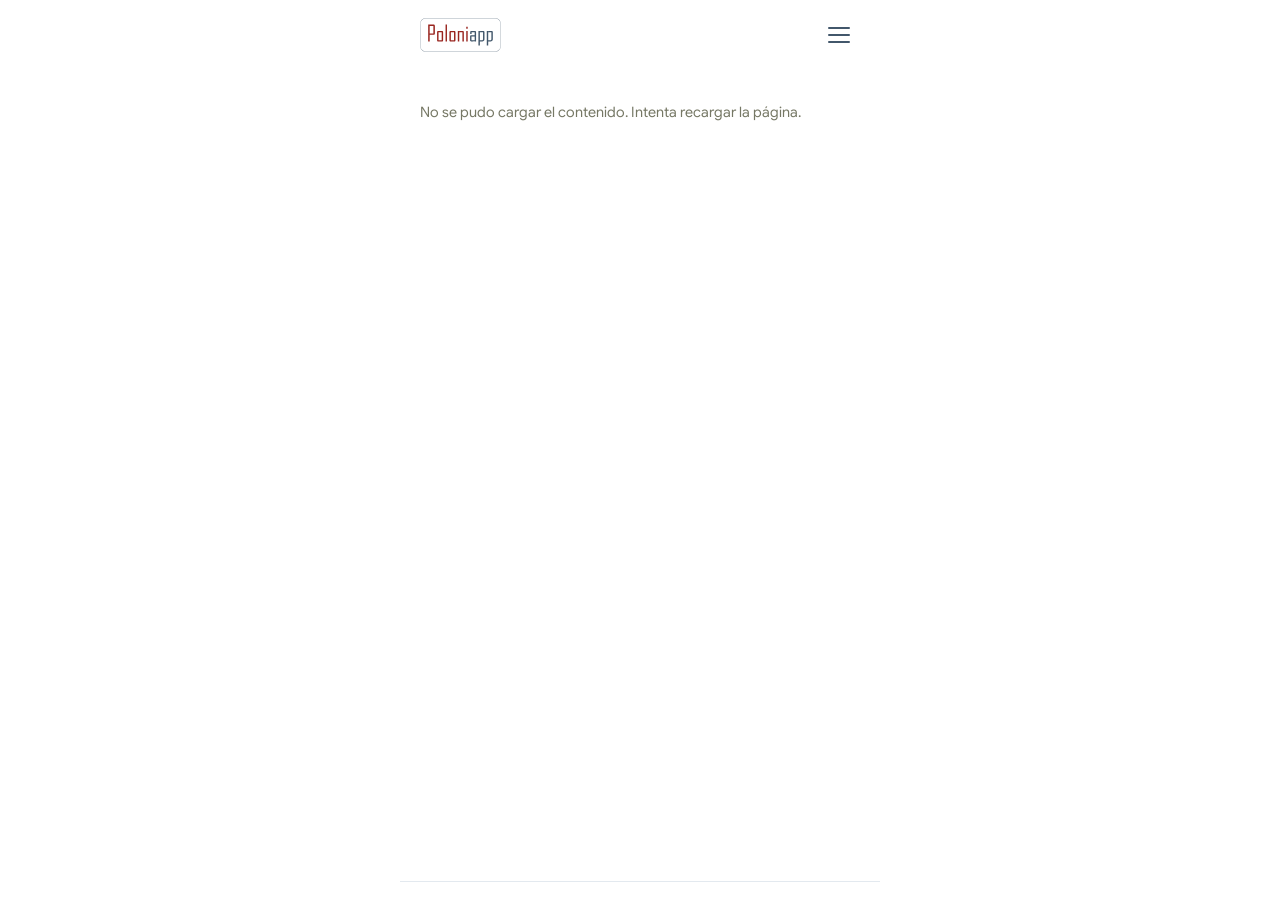
==== docs/index.html @ d5df27f7 "Colores brillantes, Confesiones y Encuentros en el inicio, logo de Puentes - Botones y links en el r" ====
<!DOCTYPE html>
<html lang="es-CL">
<head>
  <meta charset="utf-8">
  <meta name="viewport" content="width=device-width, initial-scale=1, viewport-fit=cover">
  <title>Poloniapp — Centro Cultural Opus Dei, Las Condes</title>
  <meta name="description" content="Actividades, formación y oración del centro cultural Polonia, Las Condes.">
  <link rel="icon" href="assets/img/favicon.svg" type="image/svg+xml">
  <link rel="apple-touch-icon" href="assets/img/apple-touch-icon.png">
  <link rel="manifest" href="manifest.json">
  <meta name="theme-color" content="#ffffff">
  <meta name="mobile-web-app-capable" content="yes">
  <meta name="apple-mobile-web-app-capable" content="yes">
  <meta name="apple-mobile-web-app-title" content="Poloniapp">
  <meta name="apple-mobile-web-app-status-bar-style" content="default">
  <link rel="preload" href="assets/fonts/google-sans-latin.woff2" as="font" type="font/woff2" crossorigin>
  <link rel="stylesheet" href="assets/css/fonts.css?v=20261028">
  <link rel="stylesheet" href="assets/css/site.css?v=20261028">
</head>
<body>
  <div class="app">
    <header class="site-header" id="site-header">
      <a class="logo" href="#/"><img src="assets/img/poloniapp-logo.svg" alt="Poloniapp" width="81" height="34"></a>
      <button type="button" class="menu-btn" id="menu-btn" aria-label="Abrir menú" aria-expanded="false" aria-controls="menu-panel">
        <span></span><span></span><span></span>
      </button>
      <nav class="menu-panel" id="menu-panel" hidden></nav>
    </header>
    <main id="view">
      <p class="loading-note">Cargando…</p>
    </main>
    <nav class="tabbar" id="tabbar"></nav>
  </div>

  <script type="module" src="assets/js/app.js?v=20261028"></script>
</body>
</html>
---- docs/assets/css/fonts.css ----
/* Google Sans (fuente variable 400–700), alojada en el propio servidor: no depende de
   fonts.googleapis.com y queda disponible sin conexión en la app instalada. */
@font-face {
  font-family: 'Google Sans';
  font-style: normal;
  font-weight: 400 700;
  font-display: swap;
  src: url(../fonts/google-sans-latin-ext.woff2) format('woff2');
  unicode-range: U+0100-02BA, U+02BD-02C5, U+02C7-02CC, U+02CE-02D7, U+02DD-02FF, U+0304, U+0308, U+0329, U+1D00-1DBF, U+1E00-1E9F, U+1EF2-1EFF, U+2020, U+20A0-20AB, U+20AD-20C0, U+2113, U+2C60-2C7F, U+A720-A7FF;
}
@font-face {
  font-family: 'Google Sans';
  font-style: normal;
  font-weight: 400 700;
  font-display: swap;
  src: url(../fonts/google-sans-latin.woff2) format('woff2');
  unicode-range: U+0000-00FF, U+0131, U+0152-0153, U+02BB-02BC, U+02C6, U+02DA, U+02DC, U+0304, U+0308, U+0329, U+2000-206F, U+20AC, U+2122, U+2191, U+2193, U+2212, U+2215, U+FEFF, U+FFFD;
}
---- docs/assets/css/site.css ----
/* Poloniapp — sitio público.
   Paleta (Adobe Color "My Color Theme"): #42576B pizarra · #99251F vino · #85BAEA celeste ·
   #EB271C rojo · #767865 oliva. Fondo blanco. Tipografía: Google Sans (ver fonts.css).
   Los protagonistas de la interfaz son los colores brillantes: rojo para botones y links,
   celeste para filtros, tarjetas y fondos. El vino queda solo en el logo.
   Contraste: el rojo de interfaz (#E2241A, el #EB271C apenas más oscuro) pasa AA con texto
   blanco y como texto sobre blanco; sobre celeste el texto va en pizarra oscuro. */

:root {
  --slate: #42576B;
  --slate-deep: #2B3A48;      /* pizarra oscurecido para texto largo */
  --sky: #85BAEA;
  --sky-mid: #A9CFF1;
  --sky-soft: #EDF5FD;
  --red: #EB271C;             /* acento: puntos, íconos, degradados */
  --red-ui: #E2241A;          /* botones y links (texto blanco encima pasa AA) */
  --red-dark: #C41E15;
  --red-soft: #FDECEA;
  --yellow: #E3BE2A;          /* amarillo de Puentes, solo como acento */
  --yellow-soft: #FFF6D6;
  --olive: #767865;
  --olive-deep: #5E6151;      /* oliva para texto sobre fondos tintados */
  --bg: #FFFFFF;
  --surface: #F4F7FA;
  --line: #E3E9EF;
  --radius-card: 18px;
  --radius-pill: 999px;
  --shadow: 0 1px 2px rgba(43, 58, 72, 0.05), 0 6px 20px rgba(43, 58, 72, 0.07);
  --font: 'Google Sans', system-ui, -apple-system, 'Segoe UI', Roboto, sans-serif;
}

* { box-sizing: border-box; }

body {
  margin: 0;
  background: var(--bg);
  color: var(--slate-deep);
  font-family: var(--font);
  -webkit-font-smoothing: antialiased;
  -webkit-tap-highlight-color: transparent;
}

button { font-family: var(--font); }

.app {
  max-width: 480px;
  margin: 0 auto;
  min-height: 100vh;
  display: flex;
  flex-direction: column;
  padding-bottom: 84px; /* espacio para la barra inferior fija */
}

/* --- Header + menú hamburguesa --- */
.site-header {
  position: sticky;
  top: 0;
  z-index: 20;
  display: flex;
  align-items: center;
  justify-content: space-between;
  padding: 14px 20px 12px;
  padding-top: max(14px, env(safe-area-inset-top));
  background: rgba(255, 255, 255, 0.94);
  backdrop-filter: saturate(1.4) blur(10px);
  -webkit-backdrop-filter: saturate(1.4) blur(10px);
  border-bottom: 1px solid transparent;
  transition: border-color 0.2s;
}
.site-header.scrolled { border-bottom-color: var(--line); }
.site-header .logo { display: block; line-height: 0; }
.site-header .logo img { height: 34px; width: auto; }

.menu-btn {
  width: 42px; height: 42px;
  border: none;
  border-radius: 12px;
  background: transparent;
  display: flex; flex-direction: column; align-items: center; justify-content: center; gap: 5px;
  cursor: pointer;
}
.menu-btn:hover { background: var(--surface); }
.menu-btn span {
  display: block; width: 22px; height: 2px; border-radius: 2px; background: var(--slate);
  transition: transform 0.2s, opacity 0.2s;
}
.menu-btn[aria-expanded="true"] span:nth-child(1) { transform: translateY(7px) rotate(45deg); }
.menu-btn[aria-expanded="true"] span:nth-child(2) { opacity: 0; }
.menu-btn[aria-expanded="true"] span:nth-child(3) { transform: translateY(-7px) rotate(-45deg); }

.menu-panel {
  position: absolute;
  top: 100%; left: 12px; right: 12px;
  background: var(--bg);
  border: 1px solid var(--line);
  border-radius: var(--radius-card);
  box-shadow: var(--shadow);
  padding: 8px;
  display: flex;
  flex-direction: column;
  animation: menu-in 0.16s ease-out;
}
.menu-panel[hidden] { display: none; }
.menu-panel a {
  padding: 14px 14px;
  border-radius: 12px;
  color: var(--slate-deep);
  text-decoration: none;
  font-size: 1rem;
  font-weight: 500;
}
.menu-panel a:hover { background: var(--surface); }
.menu-panel a.active { color: var(--red-ui); background: var(--surface); }
@keyframes menu-in { from { opacity: 0; transform: translateY(-6px); } to { opacity: 1; transform: none; } }

/* --- Hero --- */
.hero { padding: 18px 20px 22px; }
.hero h1 {
  font-size: 1.85rem;
  line-height: 1.18;
  font-weight: 700;
  letter-spacing: -0.01em;
  margin: 0 0 12px;
  color: var(--slate);
}
.hero h1::after {
  content: '';
  display: block;
  width: 44px; height: 4px;
  margin-top: 14px;
  border-radius: 4px;
  background: linear-gradient(90deg, var(--red), var(--sky));
}
.hero p { margin: 0; color: var(--olive); font-size: 1.02rem; line-height: 1.45; }

.page-title { padding: 18px 20px 6px; }
.page-title h1 { font-size: 1.5rem; font-weight: 700; margin: 0; color: var(--slate); }
.page-title p { margin: 8px 0 0; color: var(--olive); font-size: 0.95rem; line-height: 1.45; }

/* --- Banner "descarga la app" (solo Android/iOS, fuera de la app instalada) --- */
.app-banner {
  position: relative;
  margin: 0 20px 6px;
  padding: 16px 16px 16px;
  border-radius: var(--radius-card);
  background: linear-gradient(135deg, var(--sky-soft) 0%, #F8FBFE 100%);
  border: 1px solid #D5E6F8;
  display: grid;
  grid-template-columns: 48px 1fr;
  gap: 4px 14px;
  align-items: center;
  animation: menu-in 0.25s ease-out;
}
.app-banner .icon {
  grid-row: span 2;
  width: 48px; height: 48px;
  border-radius: 12px;
  background: #fff;
  box-shadow: 0 2px 8px rgba(66, 87, 107, 0.15);
  display: flex; align-items: center; justify-content: center;
}
.app-banner .icon img { width: 34px; height: 34px; }
.app-banner .title { margin: 0; padding-right: 22px; font-weight: 700; font-size: 0.98rem; color: var(--slate-deep); }
.app-banner .sub { margin: 0; font-size: 0.85rem; color: var(--olive-deep); line-height: 1.35; }
.app-banner .actions { grid-column: 1 / -1; margin-top: 10px; display: flex; gap: 10px; align-items: center; }
.app-banner .close {
  position: absolute; top: 8px; right: 8px;
  width: 30px; height: 30px; border: none; border-radius: 50%;
  background: transparent; color: var(--olive); font-size: 1.15rem; line-height: 1; cursor: pointer;
}
.app-banner .close:hover { background: rgba(66, 87, 107, 0.08); }

.btn {
  display: inline-flex; align-items: center; justify-content: center; gap: 8px;
  padding: 11px 20px;
  border: none;
  border-radius: var(--radius-pill);
  background: var(--red-ui);
  color: #fff;
  font-size: 0.92rem;
  font-weight: 600;
  text-decoration: none;
  cursor: pointer;
}
.btn:hover { background: var(--red-dark); }
.btn.block { width: 100%; padding: 14px 20px; font-size: 0.98rem; }
.btn.ghost { background: transparent; color: var(--slate); border: 1px solid var(--line); }

/* Hoja inferior con instrucciones (iOS / navegadores sin instalación automática) */
.sheet-backdrop {
  position: fixed; inset: 0; z-index: 50;
  background: rgba(43, 58, 72, 0.35);
  display: flex; align-items: flex-end; justify-content: center;
  animation: fade-in 0.15s ease-out;
}
.sheet {
  width: 100%; max-width: 480px;
  background: #fff;
  border-radius: 22px 22px 0 0;
  padding: 22px 22px max(22px, env(safe-area-inset-bottom));
  animation: sheet-in 0.22s ease-out;
}
.sheet h3 { margin: 0 0 14px; font-size: 1.15rem; color: var(--slate); }
.sheet ol { margin: 0 0 18px; padding: 0; list-style: none; counter-reset: step; }
.sheet li {
  counter-increment: step;
  position: relative;
  padding: 8px 0 8px 40px;
  font-size: 0.95rem; line-height: 1.4;
}
.sheet li::before {
  content: counter(step);
  position: absolute; left: 0; top: 6px;
  width: 26px; height: 26px; border-radius: 50%;
  background: var(--sky-soft); color: var(--slate);
  font-weight: 700; font-size: 0.85rem;
  display: flex; align-items: center; justify-content: center;
}
.sheet .share-icon { display: inline-block; width: 18px; height: 18px; vertical-align: -3px; }
@keyframes fade-in { from { opacity: 0; } to { opacity: 1; } }
@keyframes sheet-in { from { transform: translateY(30px); opacity: 0.6; } to { transform: none; opacity: 1; } }

/* --- Secciones --- */
.section { padding: 26px 20px 4px; }
.section-title {
  font-size: 1.2rem;
  font-weight: 700;
  margin: 0 0 12px;
  color: var(--slate);
}
.section-head { display: flex; align-items: baseline; justify-content: space-between; gap: 12px; }
.section-head a { color: var(--red-ui); text-decoration: none; font-size: 0.88rem; font-weight: 600; white-space: nowrap; }

/* --- Chips de filtro --- */
.chips {
  padding: 0 20px 4px;
  display: flex; gap: 8px;
  overflow-x: auto; scrollbar-width: none;
}
.chips::-webkit-scrollbar { display: none; }
.chip {
  flex: 0 0 auto;
  padding: 8px 16px;
  border-radius: var(--radius-pill);
  border: 1px solid var(--line);
  background: #fff;
  color: var(--slate);
  font-size: 0.88rem;
  font-weight: 500;
  cursor: pointer;
  white-space: nowrap;
}
.chip.active { background: var(--sky); border-color: var(--sky); color: var(--slate-deep); font-weight: 700; }
.chip:not(.active):hover { border-color: var(--sky); background: var(--sky-soft); }
.subchips {
  padding: 10px 20px 4px;
  display: flex; gap: 8px;
  overflow-x: auto; scrollbar-width: none;
  animation: menu-in 0.18s ease-out;
}
.subchips:empty { display: none; }
.subchips::-webkit-scrollbar { display: none; }
.subchips .chip { background: var(--sky-soft); border-color: var(--sky-soft); font-size: 0.82rem; }
.subchips .chip.active { background: var(--sky); border-color: var(--sky); color: var(--slate-deep); }

/* --- Tarjetas de actividad (Home) --- */
.activities-grid {
  display: grid;
  grid-template-columns: 1fr 1fr;
  gap: 12px;
  padding: 14px 20px 0;
}
.activity-card {
  display: flex;
  flex-direction: column;
  border-radius: var(--radius-card);
  overflow: hidden;
  background: #fff;
  border: 1px solid var(--line);
  color: var(--slate-deep);
  text-decoration: none;
  transition: box-shadow 0.15s, transform 0.15s;
}
.activity-card:hover { box-shadow: var(--shadow); transform: translateY(-1px); }
.activity-card .photo {
  aspect-ratio: 4 / 5;
  background-color: var(--surface);
  background-size: contain;
  background-repeat: no-repeat;
  background-position: center;
  position: relative;
}
.activity-card .photo.placeholder {
  background: var(--sky-soft);
  display: flex; align-items: center; justify-content: center;
}
.activity-card .photo.placeholder img { width: 38%; opacity: 0.9; }
.activity-card .badge-today {
  position: absolute; top: 10px; left: 10px;
  background: var(--red-ui); color: #fff;
  font-size: 0.7rem; font-weight: 700; letter-spacing: 0.02em;
  padding: 3px 9px; border-radius: var(--radius-pill);
}
.activity-card .info { padding: 10px 12px 12px; }
.activity-card .cat { margin: 0 0 3px; font-size: 0.72rem; color: var(--olive); font-weight: 500; }
.activity-card .title { margin: 0 0 4px; font-size: 0.9rem; font-weight: 600; line-height: 1.25; }
.activity-card .when { margin: 0; font-size: 0.78rem; color: var(--red-ui); font-weight: 600; }

.empty-note {
  margin: 14px 20px 0;
  padding: 18px;
  border-radius: var(--radius-card);
  background: var(--surface);
  color: var(--olive-deep);
  font-size: 0.9rem;
  line-height: 1.4;
}
.empty-note a { color: var(--red-ui); font-weight: 600; text-decoration: none; }

.see-all {
  display: block;
  text-align: right;
  padding: 14px 20px 0;
  color: var(--red-ui);
  text-decoration: none;
  font-size: 0.9rem;
  font-weight: 600;
}

/* --- Para rezar hoy --- */
.prayer-card {
  margin: 30px 20px 0;
  border-radius: var(--radius-card);
  overflow: hidden;
  border: 1px solid var(--line);
  background: #fff;
}
.prayer-card .cover {
  position: relative;
  aspect-ratio: 16 / 9;
  background-size: cover;
  background-position: center 42%;
  display: flex; align-items: flex-end;
}
.prayer-card .cover::before {
  content: '';
  position: absolute; inset: 0;
  background: linear-gradient(180deg, rgba(43, 58, 72, 0) 35%, rgba(43, 58, 72, 0.82) 100%);
}
.prayer-card .cover h2 {
  position: relative;
  margin: 0; padding: 16px 18px;
  color: #fff; font-size: 1.35rem; font-weight: 700;
}
.prayer-card .cover h2 small { display: block; font-size: 0.8rem; font-weight: 500; opacity: 0.9; margin-top: 2px; }
.prayer-list { list-style: none; margin: 0; padding: 4px 0; }
.prayer-list li + li { border-top: 1px solid var(--line); }
.prayer-list a {
  display: flex; align-items: center; justify-content: space-between; gap: 12px;
  padding: 15px 18px;
  color: var(--slate-deep);
  text-decoration: none;
  font-size: 0.96rem;
  font-weight: 500;
  line-height: 1.35;
}
.prayer-list a:hover { background: var(--surface); }
.prayer-list a svg { flex: 0 0 auto; width: 18px; height: 18px; color: var(--red-ui); }
.prayer-list .skeleton {
  height: 14px; margin: 18px; border-radius: 6px;
  background: linear-gradient(90deg, var(--surface), var(--line), var(--surface));
  background-size: 200% 100%;
  animation: shimmer 1.2s infinite linear;
}
@keyframes shimmer { from { background-position: 200% 0; } to { background-position: -200% 0; } }

/* --- Quiénes somos (teaser en Home) --- */
.about-teaser {
  margin: 28px 20px 0;
  padding: 20px;
  background: var(--surface);
  border-radius: var(--radius-card);
}
.about-teaser h2 { font-size: 1.1rem; margin: 0 0 8px; color: var(--slate); }
.about-teaser p { margin: 0 0 12px; font-size: 0.92rem; line-height: 1.45; color: var(--olive-deep); }
.about-teaser a { color: var(--red-ui); text-decoration: none; font-weight: 600; font-size: 0.9rem; }

/* --- Barra inferior --- */
.tabbar {
  position: fixed;
  bottom: 0; left: 0; right: 0;
  max-width: 480px;
  margin: 0 auto;
  z-index: 15;
  background: rgba(255, 255, 255, 0.96);
  backdrop-filter: blur(10px);
  -webkit-backdrop-filter: blur(10px);
  border-top: 1px solid var(--line);
  display: flex;
  justify-content: space-around;
  padding: 8px 0 max(10px, env(safe-area-inset-bottom));
}
.tabbar a {
  flex: 1;
  display: flex; flex-direction: column; align-items: center; gap: 3px;
  color: var(--olive);
  text-decoration: none;
  font-size: 0.74rem;
  font-weight: 500;
  padding: 4px 0;
}
.tabbar a svg { width: 22px; height: 22px; }
.tabbar a.active { color: var(--red-ui); font-weight: 700; }

.loading-note { padding: 20px; color: var(--olive); font-size: 0.9rem; }
.loading-note a { color: var(--red-ui); }

/* --- Grilla de categorías (Actividades) --- */
.categories-grid {
  display: grid;
  grid-template-columns: 1fr 1fr;
  gap: 12px;
  padding: 14px 20px 20px;
}
.category-card {
  background: var(--surface);
  border-radius: var(--radius-card);
  padding: 18px 16px;
  text-decoration: none;
  color: var(--slate-deep);
  display: block;
  border: 1px solid transparent;
  transition: border-color 0.15s, background 0.15s;
}
.category-card:hover { border-color: var(--sky); background: var(--sky-soft); }
.category-card .cat-name { font-size: 1rem; font-weight: 700; margin: 0 0 6px; color: var(--slate); }
.category-card .cat-count { font-size: 0.8rem; color: var(--olive-deep); margin: 0; }

/* --- Lista de actividades por categoría --- */
.activities-list { padding: 10px 20px 20px; display: flex; flex-direction: column; gap: 8px; }
.activity-row {
  display: flex;
  align-items: center;
  gap: 14px;
  padding: 8px;
  margin: 0 -8px;
  border-radius: 14px;
  text-decoration: none;
  color: var(--slate-deep);
}
.activity-row:hover { background: var(--surface); }
.activity-row .thumb {
  width: 60px; height: 60px;
  border-radius: 14px;
  background-size: cover;
  background-position: center;
  background-color: var(--sky-soft);
  flex: 0 0 auto;
  display: flex; align-items: center; justify-content: center;
}
.activity-row .thumb.placeholder img { width: 50%; }
.activity-row .title { margin: 0 0 3px; font-size: 0.95rem; font-weight: 600; }
.activity-row .when { margin: 0; font-size: 0.82rem; color: var(--red-ui); font-weight: 500; }
.activity-row .meta { margin: 2px 0 0; font-size: 0.8rem; color: var(--olive); }

/* --- Barra superior de páginas internas (volver / ver todo) --- */
.page-nav {
  display: flex; align-items: center; justify-content: space-between; gap: 12px;
  padding: 10px 20px 4px;
}
.page-nav button, .page-nav a {
  display: inline-flex; align-items: center; gap: 6px;
  padding: 8px 0;
  border: none; background: none;
  color: var(--slate);
  font-size: 0.9rem; font-weight: 600;
  text-decoration: none;
  cursor: pointer;
}
.page-nav .see-category { color: var(--red-ui); text-align: right; }

/* --- Reserva externa (Confesiones → Setmore) --- */
.booking-card {
  display: block;
  margin: 14px 20px 20px;
  padding: 22px;
  background: linear-gradient(135deg, var(--sky) 0%, var(--sky-mid) 100%);
  border-radius: var(--radius-card);
  color: var(--slate-deep);
  text-decoration: none;
}
.booking-card .title { font-size: 1.15rem; font-weight: 700; margin: 0 0 6px; }
.booking-card .sub { font-size: 0.95rem; margin: 0 0 16px; line-height: 1.4; }
.booking-card .cta {
  display: inline-block;
  background: var(--red-ui);
  color: #fff;
  padding: 10px 20px;
  border-radius: var(--radius-pill);
  font-size: 0.9rem;
  font-weight: 700;
}

/* --- Detalle de actividad --- */
.detail-photo {
  margin: 6px 20px 0;
  border-radius: var(--radius-card);
  aspect-ratio: 4 / 3;
  background-size: contain;
  background-repeat: no-repeat;
  background-position: center;
  background-color: var(--surface);
}
.detail-photo.placeholder { display: flex; align-items: center; justify-content: center; background-color: var(--sky-soft); }
.detail-photo.placeholder img { width: 26%; }
.detail-head { padding: 20px 20px 4px; }
.detail-head .cat { margin: 0 0 6px; font-size: 0.82rem; font-weight: 600; color: var(--olive); }
.detail-head h1 { margin: 0 0 10px; font-size: 1.5rem; line-height: 1.2; color: var(--slate); }
.detail-head p { margin: 0; font-size: 0.95rem; line-height: 1.5; color: var(--slate-deep); }
.sessions-list { padding: 14px 20px 4px; display: flex; flex-direction: column; gap: 10px; }
.session-row {
  background: var(--surface);
  border-radius: 14px;
  padding: 14px 16px;
  border-left: 3px solid var(--sky);
}
.session-row .when { font-weight: 700; margin: 0 0 4px; font-size: 0.95rem; color: var(--slate-deep); }
.session-row .topic { margin: 0 0 2px; font-size: 0.9rem; }
.session-row .speaker { margin: 0 0 4px; font-size: 0.85rem; color: var(--olive-deep); }
.session-row .location { margin: 0; font-size: 0.82rem; color: var(--olive-deep); }
.session-row .price { margin: 6px 0 0; font-size: 0.85rem; font-weight: 700; color: var(--red-ui); }
.detail-cta { padding: 20px 20px 4px; }

/* --- Quiénes somos (vista completa) --- */
.about-p { margin: 0; font-size: 0.97rem; color: var(--slate-deep); line-height: 1.6; }
.about-photo {
  margin: 8px 20px 4px;
  border-radius: var(--radius-card);
  aspect-ratio: 16 / 10;
  background-size: cover;
  background-position: center;
  background-color: var(--surface);
}
.about-block { border-top: 1px solid var(--line); padding-top: 18px; margin-top: 14px; }
.eyebrow {
  font-size: 0.78rem !important;
  letter-spacing: 0.06em;
  text-transform: uppercase;
  color: var(--olive) !important;
  font-weight: 700;
}
.about-list { margin: 10px 0 0; padding: 0; list-style: none; display: flex; flex-direction: column; gap: 8px; }
.about-list li { font-size: 0.95rem; padding-left: 18px; position: relative; }
.about-list li::before {
  content: '';
  position: absolute;
  left: 0; top: 8px;
  width: 7px; height: 7px;
  border-radius: 50%;
  background: var(--red);
}
.link-arrow { color: var(--red-ui); font-weight: 600; text-decoration: none; font-size: 0.9rem; display: inline-block; margin-top: 8px; }

/* --- Bubble chat (WhatsApp) --- */
.chat-bubble {
  position: fixed;
  bottom: calc(84px + env(safe-area-inset-bottom));
  right: max(16px, calc((100vw - 480px) / 2 + 16px));
  width: 54px;
  height: 54px;
  border-radius: 50%;
  background: #25D366;
  display: flex;
  align-items: center;
  justify-content: center;
  box-shadow: 0 6px 18px rgba(43, 58, 72, 0.22);
  z-index: 10;
  text-decoration: none;
}
.chat-bubble svg { width: 27px; height: 27px; }

/* Toast breve (ej. "Notificaciones activadas") */
.toast {
  position: fixed; left: 50%; bottom: 100px; z-index: 60;
  transform: translateX(-50%);
  background: var(--slate-deep); color: #fff;
  padding: 11px 18px; border-radius: var(--radius-pill);
  font-size: 0.88rem; box-shadow: var(--shadow);
  animation: fade-in 0.2s ease-out;
}

/* --- Proyectos (Quiénes somos → Proyectos, y teaser en el inicio) --- */
.visually-hidden { position: absolute; width: 1px; height: 1px; overflow: hidden; clip: rect(0 0 0 0); white-space: nowrap; }
.projects-list { padding: 12px 20px 0; display: flex; flex-direction: column; gap: 12px; }
.project-teaser {
  display: block;
  padding: 20px;
  border-top: 4px solid var(--sky) !important;
  border-radius: var(--radius-card);
  border: 1px solid var(--line);
  background: #fff;
  color: var(--slate-deep);
  text-decoration: none;
  text-align: center;
  transition: box-shadow 0.15s;
}
.project-teaser:hover { box-shadow: var(--shadow); }
.project-teaser .pt-logo { height: 70px; width: auto; max-width: 70%; object-fit: contain; display: block; margin: 0 auto 8px; }
.project-teaser .pt-title { margin: 0 0 4px; font-size: 1.2rem; font-weight: 700; color: var(--slate); }
.project-teaser .pt-tag { margin: 0 0 10px; font-size: 0.78rem; font-weight: 700; letter-spacing: 0.04em; text-transform: uppercase; color: var(--olive); }
.project-teaser .pt-summary { margin: 0 0 12px; font-size: 0.95rem; line-height: 1.5; }
.project-teaser strong, .project-summary strong { color: var(--red-ui); }
.project-teaser .pt-more { color: var(--red-ui); font-weight: 700; font-size: 0.9rem; }

.project-hero { padding: 8px 20px 4px; text-align: center; }
.project-hero h1 { margin: 6px 0 8px; font-size: 1.6rem; color: var(--slate); }
.project-logo { height: 110px; width: auto; max-width: 80%; object-fit: contain; display: block; margin: 0 auto 6px; }
.project-tag {
  display: inline-flex; align-items: center; gap: 6px;
  margin: 4px 0 14px;
  padding: 7px 14px;
  border-radius: var(--radius-pill);
  background: var(--slate-deep);
  color: #fff;
  font-size: 0.85rem; font-weight: 700;
}
.project-tag svg { width: 15px; height: 15px; color: var(--red); }
.project-summary { font-size: 1.05rem; line-height: 1.55; color: var(--slate-deep); }
.project-summary p, .project-text p { margin: 0 0 10px; }
.project-section { padding: 22px 20px 4px; }
.project-section h2 { margin: 0 0 12px; font-size: 1.2rem; color: var(--slate); }
.project-text { font-size: 0.95rem; line-height: 1.6; }
.project-text a { color: var(--red-ui); font-weight: 600; text-decoration: none; white-space: nowrap; }
.project-cards { display: grid; gap: 12px; }
.project-card {
  position: relative;
  overflow: hidden;
  border-radius: var(--radius-card);
  padding: 18px 18px 16px;
  color: var(--slate-deep);
  border-top: 5px solid var(--accent);
  background: var(--accent-soft);
}
.project-card::after {
  content: ''; position: absolute; right: -34px; top: -34px;
  width: 110px; height: 110px; border-radius: 50%;
  background: var(--accent);
  opacity: 0.18;
}
.project-card h3 { color: var(--slate); }
.project-card h3 { margin: 0 0 6px; font-size: 1.05rem; letter-spacing: 0.04em; text-transform: uppercase; }
.project-card p { margin: 0; font-size: 0.92rem; line-height: 1.45; }
.project-card .meta { margin-top: 12px; font-weight: 700; font-size: 0.82rem; color: var(--slate); }
.project-card.tone-0 { --accent: var(--yellow); --accent-soft: var(--yellow-soft); }
.project-card.tone-1 { --accent: var(--sky); --accent-soft: var(--sky-soft); }
.project-card.tone-2 { --accent: var(--red); --accent-soft: var(--red-soft); }
.pill.tone-0 { background: var(--red-ui); color: #fff; }
.pill.tone-1 { background: var(--sky); color: var(--slate-deep); }
.pill.tone-2 { background: var(--slate); color: #fff; }
.project-buttons { display: flex; flex-wrap: wrap; gap: 10px; }
.pill {
  display: inline-block;
  padding: 10px 18px;
  border-radius: var(--radius-pill);
  color: #fff;
  font-size: 0.9rem; font-weight: 700;
  text-decoration: none;
}
.sessions-list.flush, .empty-note.flush { padding-left: 0; padding-right: 0; margin-left: 0; margin-right: 0; }
.sessions-list.flush { padding-top: 0; }
.session-row.link { display: block; text-decoration: none; color: inherit; }
.session-row.link:hover { background: var(--sky-soft); }
.sessions-list.past .session-row { border-left-color: var(--line); }

[hidden] { display: none !important; }

/* --- Confesiones (inicio) --- */
.confession-card {
  margin: 30px 20px 0;
  padding: 22px 20px;
  border-radius: var(--radius-card);
  background: linear-gradient(135deg, var(--sky) 0%, var(--sky-mid) 100%);
  color: var(--slate-deep);
  position: relative;
  overflow: hidden;
}
.confession-card::after {
  content: ''; position: absolute; right: -40px; bottom: -40px;
  width: 140px; height: 140px; border-radius: 50%;
  background: rgba(255, 255, 255, 0.25);
}
.confession-card h2 { margin: 0 0 6px; font-size: 1.25rem; }
.confession-card p { margin: 0 0 16px; font-size: 1rem; line-height: 1.45; max-width: 30ch; }
.confession-card .btn { position: relative; z-index: 1; }
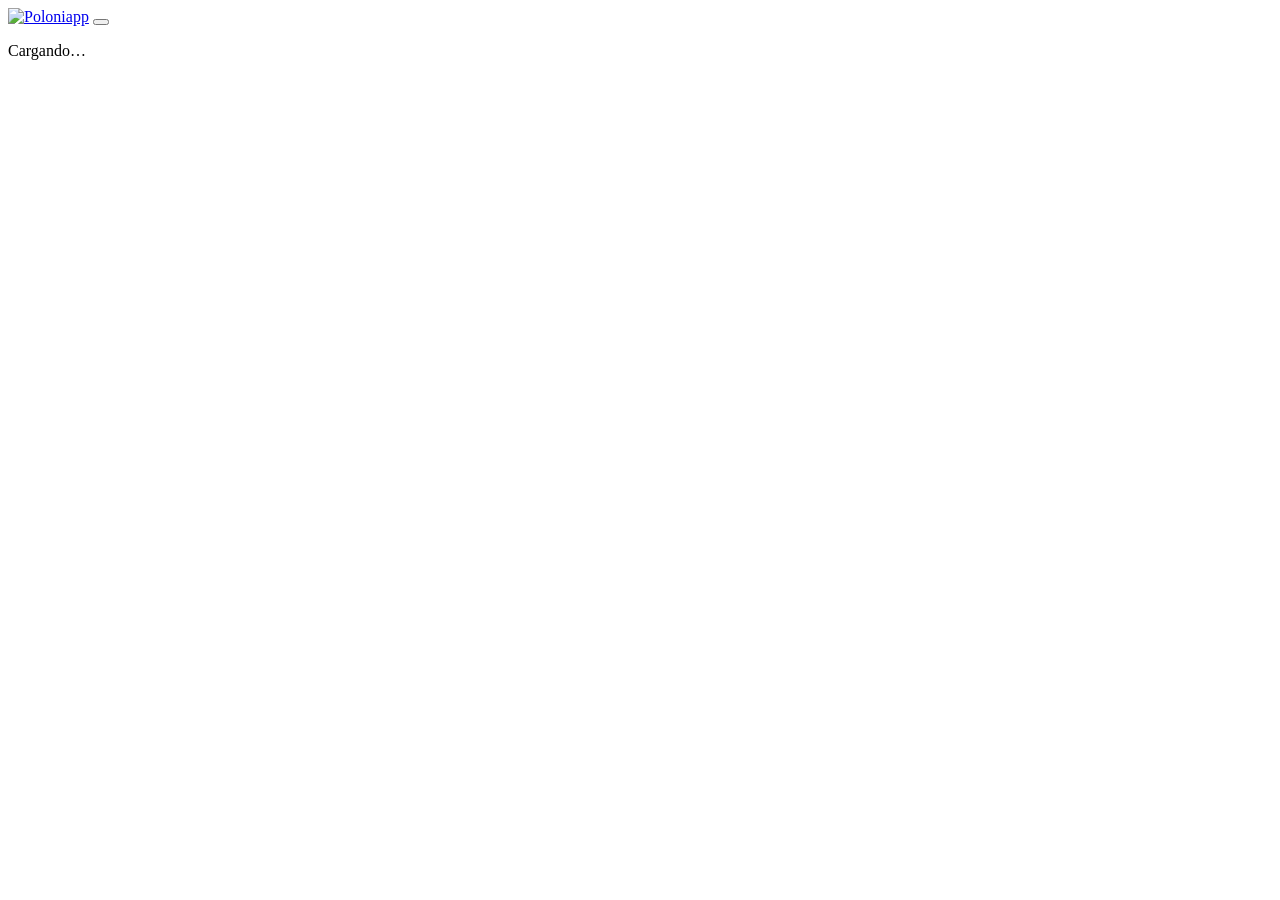
==== commit dec12ab3: "Direcciones sin # con vista previa por actividad - Router con History API: poloniapp.cl/actividad/<n" ====
--- a/docs/index.html
+++ b/docs/index.html
@@ -3,8 +3,19 @@
 <head>
   <meta charset="utf-8">
   <meta name="viewport" content="width=device-width, initial-scale=1, viewport-fit=cover">
+  <!-- Las direcciones son limpias (/actividad/…): todas las rutas relativas parten de la raíz. -->
+  <base href="/">
+  <!-- meta:start (page.php reemplaza este bloque con los datos de cada actividad o proyecto) -->
   <title>Poloniapp — Centro Cultural Opus Dei, Las Condes</title>
   <meta name="description" content="Actividades, formación y oración del centro cultural Polonia, Las Condes.">
+  <meta property="og:type" content="website">
+  <meta property="og:site_name" content="Poloniapp">
+  <meta property="og:title" content="Poloniapp — Centro Cultural Opus Dei, Las Condes">
+  <meta property="og:description" content="Actividades, formación y oración del centro cultural Polonia, Las Condes.">
+  <meta property="og:image" content="https://poloniapp.cl/assets/img/og-default.png">
+  <meta property="og:url" content="https://poloniapp.cl/">
+  <meta name="twitter:card" content="summary_large_image">
+  <!-- meta:end -->
   <link rel="icon" href="assets/img/favicon.svg" type="image/svg+xml">
   <link rel="apple-touch-icon" href="assets/img/apple-touch-icon.png">
   <link rel="manifest" href="manifest.json">
@@ -14,13 +25,13 @@
   <meta name="apple-mobile-web-app-title" content="Poloniapp">
   <meta name="apple-mobile-web-app-status-bar-style" content="default">
   <link rel="preload" href="assets/fonts/google-sans-latin.woff2" as="font" type="font/woff2" crossorigin>
-  <link rel="stylesheet" href="assets/css/fonts.css?v=20261028">
-  <link rel="stylesheet" href="assets/css/site.css?v=20261028">
+  <link rel="stylesheet" href="assets/css/fonts.css?v=20261031">
+  <link rel="stylesheet" href="assets/css/site.css?v=20261031">
 </head>
 <body>
   <div class="app">
     <header class="site-header" id="site-header">
-      <a class="logo" href="#/"><img src="assets/img/poloniapp-logo.svg" alt="Poloniapp" width="81" height="34"></a>
+      <a class="logo" href="/"><img src="assets/img/poloniapp-logo.svg" alt="Poloniapp" width="81" height="34"></a>
       <button type="button" class="menu-btn" id="menu-btn" aria-label="Abrir menú" aria-expanded="false" aria-controls="menu-panel">
         <span></span><span></span><span></span>
       </button>
@@ -32,6 +43,6 @@
     <nav class="tabbar" id="tabbar"></nav>
   </div>
 
-  <script type="module" src="assets/js/app.js?v=20261028"></script>
+  <script type="module" src="assets/js/app.js?v=20261031"></script>
 </body>
 </html>
--- a/docs/assets/css/site.css
+++ b/docs/assets/css/site.css
@@ -692,3 +692,76 @@
 .confession-card h2 { margin: 0 0 6px; font-size: 1.25rem; }
 .confession-card p { margin: 0 0 16px; font-size: 1rem; line-height: 1.45; max-width: 30ch; }
 .confession-card .btn { position: relative; z-index: 1; }
+
+/* --- Círculos en el inicio: sin imagen, solo hora y título --- */
+.circle-list {
+  margin: 14px 20px 0;
+  padding: 6px 0;
+  border-radius: var(--radius-card);
+  background: var(--sky-soft);
+  border: 1px solid #D5E6F8;
+}
+.circle-head {
+  margin: 8px 16px 4px;
+  font-size: 0.78rem; font-weight: 700; letter-spacing: 0.05em; text-transform: uppercase;
+  color: var(--slate);
+}
+.circle-row {
+  display: flex; align-items: center; gap: 14px;
+  padding: 11px 16px;
+  color: var(--slate-deep);
+  text-decoration: none;
+}
+.circle-row + .circle-row { border-top: 1px solid #D5E6F8; }
+.circle-row:hover { background: rgba(133, 186, 234, 0.18); }
+.circle-time {
+  flex: 0 0 auto;
+  min-width: 58px;
+  padding: 4px 0;
+  border-radius: 8px;
+  background: #fff;
+  color: var(--red-ui);
+  font-weight: 700; font-size: 0.92rem; text-align: center;
+}
+.circle-title { flex: 1; font-weight: 600; font-size: 0.95rem; }
+.circle-day { font-size: 0.8rem; color: var(--olive-deep); white-space: nowrap; }
+
+.menu-panel .menu-notify {
+  padding: 14px; border: none; border-top: 1px solid var(--line); margin-top: 4px; border-radius: 0 0 12px 12px;
+  background: none; text-align: left; font-size: 1rem; font-weight: 500; color: var(--slate-deep); cursor: pointer;
+}
+.menu-panel .menu-notify:hover { background: var(--surface); }
+.sheet .sheet-text { margin: 0 0 18px; font-size: 0.95rem; line-height: 1.5; color: var(--slate-deep); }
+
+/* --- Tarjetas con varias fechas --- */
+.activity-card .when + .when { margin-top: 2px; }
+.activity-card .when-more { margin: 3px 0 0; font-size: 0.74rem; font-weight: 700; color: var(--slate); }
+
+/* --- Lightbox de la imagen de una actividad --- */
+.detail-photo.zoomable { display: block; width: calc(100% - 40px); border: none; padding: 0; cursor: zoom-in; }
+.lightbox {
+  position: fixed; inset: 0; z-index: 70;
+  background: rgba(20, 28, 36, 0.92);
+  display: flex; flex-direction: column; align-items: center; justify-content: center;
+  padding: max(56px, env(safe-area-inset-top)) 16px max(20px, env(safe-area-inset-bottom));
+  animation: fade-in 0.15s ease-out;
+}
+.lightbox img { max-width: 100%; max-height: calc(100vh - 170px); object-fit: contain; border-radius: 10px; }
+.lb-close {
+  position: absolute; top: max(12px, env(safe-area-inset-top)); right: 12px;
+  width: 44px; height: 44px; border-radius: 50%; border: none;
+  background: rgba(255, 255, 255, 0.14); color: #fff; font-size: 1.6rem; line-height: 1; cursor: pointer;
+}
+.lb-actions { margin-top: 18px; }
+.lb-share { background: #25D366; color: #fff; }
+.lb-share:hover { background: #1fb457; }
+.lb-share svg { width: 20px; height: 20px; }
+
+/* --- Secciones de proyecto con imagen y listas --- */
+.section-image {
+  display: block; width: 100%; max-height: 300px; object-fit: cover;
+  border-radius: var(--radius-card); margin: 0 0 14px; background: var(--surface);
+}
+.project-text ul { margin: 0 0 10px; padding-left: 20px; }
+.project-text li { margin-bottom: 4px; }
+.project-text li::marker { color: var(--red); }
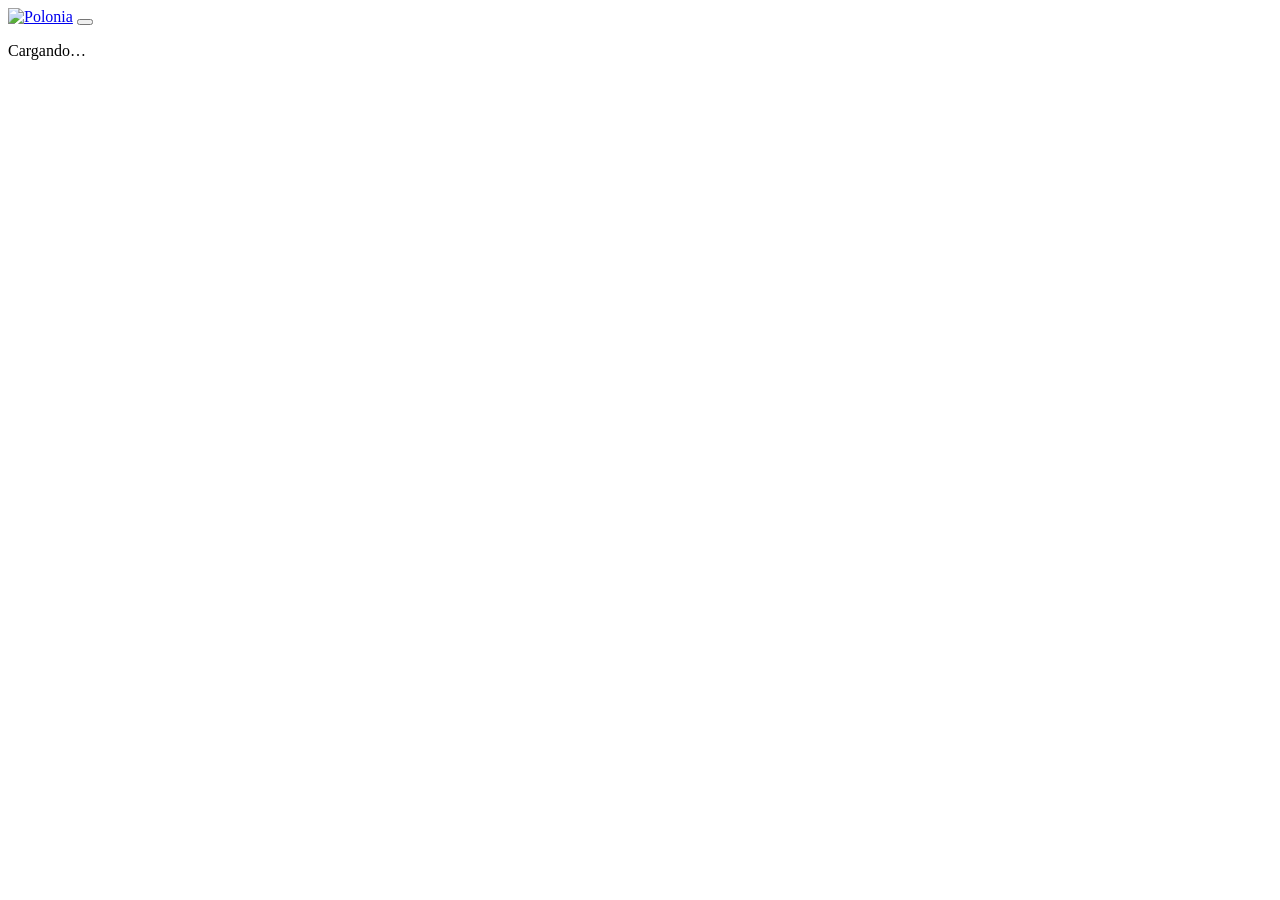
==== commit 22100233: "Grises, marca Polonia, tres categorías y página Actividades completa - Paleta: fondo gris clarito co" ====
--- a/docs/index.html
+++ b/docs/index.html
@@ -6,11 +6,11 @@
   <!-- Las direcciones son limpias (/actividad/…): todas las rutas relativas parten de la raíz. -->
   <base href="/">
   <!-- meta:start (page.php reemplaza este bloque con los datos de cada actividad o proyecto) -->
-  <title>Poloniapp — Centro Cultural Opus Dei, Las Condes</title>
+  <title>Polonia — Centro Cultural Opus Dei, Las Condes</title>
   <meta name="description" content="Actividades, formación y oración del centro cultural Polonia, Las Condes.">
   <meta property="og:type" content="website">
-  <meta property="og:site_name" content="Poloniapp">
-  <meta property="og:title" content="Poloniapp — Centro Cultural Opus Dei, Las Condes">
+  <meta property="og:site_name" content="Polonia">
+  <meta property="og:title" content="Polonia — Centro Cultural Opus Dei, Las Condes">
   <meta property="og:description" content="Actividades, formación y oración del centro cultural Polonia, Las Condes.">
   <meta property="og:image" content="https://poloniapp.cl/assets/img/og-default.png">
   <meta property="og:url" content="https://poloniapp.cl/">
@@ -22,16 +22,16 @@
   <meta name="theme-color" content="#ffffff">
   <meta name="mobile-web-app-capable" content="yes">
   <meta name="apple-mobile-web-app-capable" content="yes">
-  <meta name="apple-mobile-web-app-title" content="Poloniapp">
+  <meta name="apple-mobile-web-app-title" content="Polonia">
   <meta name="apple-mobile-web-app-status-bar-style" content="default">
   <link rel="preload" href="assets/fonts/google-sans-latin.woff2" as="font" type="font/woff2" crossorigin>
-  <link rel="stylesheet" href="assets/css/fonts.css?v=20261031">
-  <link rel="stylesheet" href="assets/css/site.css?v=20261031">
+  <link rel="stylesheet" href="assets/css/fonts.css?v=20261108">
+  <link rel="stylesheet" href="assets/css/site.css?v=20261108">
 </head>
 <body>
   <div class="app">
     <header class="site-header" id="site-header">
-      <a class="logo" href="/"><img src="assets/img/poloniapp-logo.svg" alt="Poloniapp" width="81" height="34"></a>
+      <a class="logo" href="/"><img src="assets/img/polonia-logo.svg" alt="Polonia" width="64" height="34"></a>
       <button type="button" class="menu-btn" id="menu-btn" aria-label="Abrir menú" aria-expanded="false" aria-controls="menu-panel">
         <span></span><span></span><span></span>
       </button>
@@ -43,6 +43,6 @@
     <nav class="tabbar" id="tabbar"></nav>
   </div>
 
-  <script type="module" src="assets/js/app.js?v=20261031"></script>
+  <script type="module" src="assets/js/app.js?v=20261108"></script>
 </body>
 </html>
--- a/docs/assets/css/site.css
+++ b/docs/assets/css/site.css
@@ -1,17 +1,17 @@
-/* Poloniapp — sitio público.
-   Paleta (Adobe Color "My Color Theme"): #42576B pizarra · #99251F vino · #85BAEA celeste ·
-   #EB271C rojo · #767865 oliva. Fondo blanco. Tipografía: Google Sans (ver fonts.css).
-   Los protagonistas de la interfaz son los colores brillantes: rojo para botones y links,
-   celeste para filtros, tarjetas y fondos. El vino queda solo en el logo.
+/* Polonia — sitio público.
+   Paleta: grises (fondo de página gris claro, tarjetas blancas, grises en vez del celeste),
+   #42576B pizarra para textos y filtros activos, #EB271C rojo como único acento de color
+   (botones y links), #767865 oliva para texto secundario. El vino queda solo en el logo.
+   Tipografía: Google Sans (ver fonts.css).
    Contraste: el rojo de interfaz (#E2241A, el #EB271C apenas más oscuro) pasa AA con texto
-   blanco y como texto sobre blanco; sobre celeste el texto va en pizarra oscuro. */
+   blanco y como texto sobre blanco; sobre los grises el texto va en pizarra oscuro. */
 
 :root {
   --slate: #42576B;
   --slate-deep: #2B3A48;      /* pizarra oscurecido para texto largo */
-  --sky: #85BAEA;
-  --sky-mid: #A9CFF1;
-  --sky-soft: #EDF5FD;
+  --gray: #C9CED4;            /* reemplaza al celeste: bordes de acento, tarjetas destacadas */
+  --gray-mid: #DADDE2;
+  --gray-soft: #ECEEF1;       /* rellenos suaves, hover, placeholders */
   --red: #EB271C;             /* acento: puntos, íconos, degradados */
   --red-ui: #E2241A;          /* botones y links (texto blanco encima pasa AA) */
   --red-dark: #C41E15;
@@ -20,9 +20,9 @@
   --yellow-soft: #FFF6D6;
   --olive: #767865;
   --olive-deep: #5E6151;      /* oliva para texto sobre fondos tintados */
-  --bg: #FFFFFF;
-  --surface: #F4F7FA;
-  --line: #E3E9EF;
+  --bg: #F2F3F5;              /* fondo de la página: gris clarito */
+  --surface: #FFFFFF;         /* tarjetas sobre el fondo gris */
+  --line: #E1E4E8;
   --radius-card: 18px;
   --radius-pill: 999px;
   --shadow: 0 1px 2px rgba(43, 58, 72, 0.05), 0 6px 20px rgba(43, 58, 72, 0.07);
@@ -79,7 +79,7 @@
   display: flex; flex-direction: column; align-items: center; justify-content: center; gap: 5px;
   cursor: pointer;
 }
-.menu-btn:hover { background: var(--surface); }
+.menu-btn:hover { background: var(--gray-soft); }
 .menu-btn span {
   display: block; width: 22px; height: 2px; border-radius: 2px; background: var(--slate);
   transition: transform 0.2s, opacity 0.2s;
@@ -91,7 +91,7 @@
 .menu-panel {
   position: absolute;
   top: 100%; left: 12px; right: 12px;
-  background: var(--bg);
+  background: #fff;
   border: 1px solid var(--line);
   border-radius: var(--radius-card);
   box-shadow: var(--shadow);
@@ -109,8 +109,8 @@
   font-size: 1rem;
   font-weight: 500;
 }
-.menu-panel a:hover { background: var(--surface); }
-.menu-panel a.active { color: var(--red-ui); background: var(--surface); }
+.menu-panel a:hover { background: var(--gray-soft); }
+.menu-panel a.active { color: var(--red-ui); background: var(--gray-soft); }
 @keyframes menu-in { from { opacity: 0; transform: translateY(-6px); } to { opacity: 1; transform: none; } }
 
 /* --- Hero --- */
@@ -129,7 +129,7 @@
   width: 44px; height: 4px;
   margin-top: 14px;
   border-radius: 4px;
-  background: linear-gradient(90deg, var(--red), var(--sky));
+  background: linear-gradient(90deg, var(--red), var(--gray));
 }
 .hero p { margin: 0; color: var(--olive); font-size: 1.02rem; line-height: 1.45; }
 
@@ -143,8 +143,8 @@
   margin: 0 20px 6px;
   padding: 16px 16px 16px;
   border-radius: var(--radius-card);
-  background: linear-gradient(135deg, var(--sky-soft) 0%, #F8FBFE 100%);
-  border: 1px solid #D5E6F8;
+  background: linear-gradient(135deg, #FFFFFF 0%, var(--gray-soft) 100%);
+  border: 1px solid var(--line);
   display: grid;
   grid-template-columns: 48px 1fr;
   gap: 4px 14px;
@@ -212,7 +212,7 @@
   content: counter(step);
   position: absolute; left: 0; top: 6px;
   width: 26px; height: 26px; border-radius: 50%;
-  background: var(--sky-soft); color: var(--slate);
+  background: var(--gray-soft); color: var(--slate);
   font-weight: 700; font-size: 0.85rem;
   display: flex; align-items: center; justify-content: center;
 }
@@ -250,8 +250,8 @@
   cursor: pointer;
   white-space: nowrap;
 }
-.chip.active { background: var(--sky); border-color: var(--sky); color: var(--slate-deep); font-weight: 700; }
-.chip:not(.active):hover { border-color: var(--sky); background: var(--sky-soft); }
+.chip.active { background: var(--slate-deep); border-color: var(--slate-deep); color: #fff; font-weight: 700; }
+.chip:not(.active):hover { border-color: var(--gray); background: var(--gray-soft); }
 .subchips {
   padding: 10px 20px 4px;
   display: flex; gap: 8px;
@@ -260,8 +260,8 @@
 }
 .subchips:empty { display: none; }
 .subchips::-webkit-scrollbar { display: none; }
-.subchips .chip { background: var(--sky-soft); border-color: var(--sky-soft); font-size: 0.82rem; }
-.subchips .chip.active { background: var(--sky); border-color: var(--sky); color: var(--slate-deep); }
+.subchips .chip { background: var(--gray-soft); border-color: var(--gray-soft); font-size: 0.82rem; }
+.subchips .chip.active { background: var(--gray); border-color: var(--gray); color: var(--slate-deep); }
 
 /* --- Tarjetas de actividad (Home) --- */
 .activities-grid {
@@ -284,14 +284,14 @@
 .activity-card:hover { box-shadow: var(--shadow); transform: translateY(-1px); }
 .activity-card .photo {
   aspect-ratio: 4 / 5;
-  background-color: var(--surface);
+  background-color: var(--gray-soft);
   background-size: contain;
   background-repeat: no-repeat;
   background-position: center;
   position: relative;
 }
 .activity-card .photo.placeholder {
-  background: var(--sky-soft);
+  background: var(--gray-soft);
   display: flex; align-items: center; justify-content: center;
 }
 .activity-card .photo.placeholder img { width: 38%; opacity: 0.9; }
@@ -364,11 +364,11 @@
   font-weight: 500;
   line-height: 1.35;
 }
-.prayer-list a:hover { background: var(--surface); }
+.prayer-list a:hover { background: var(--gray-soft); }
 .prayer-list a svg { flex: 0 0 auto; width: 18px; height: 18px; color: var(--red-ui); }
 .prayer-list .skeleton {
   height: 14px; margin: 18px; border-radius: 6px;
-  background: linear-gradient(90deg, var(--surface), var(--line), var(--surface));
+  background: linear-gradient(90deg, var(--gray-soft), var(--line), var(--gray-soft));
   background-size: 200% 100%;
   animation: shimmer 1.2s infinite linear;
 }
@@ -432,7 +432,7 @@
   border: 1px solid transparent;
   transition: border-color 0.15s, background 0.15s;
 }
-.category-card:hover { border-color: var(--sky); background: var(--sky-soft); }
+.category-card:hover { border-color: var(--gray); background: var(--gray-soft); }
 .category-card .cat-name { font-size: 1rem; font-weight: 700; margin: 0 0 6px; color: var(--slate); }
 .category-card .cat-count { font-size: 0.8rem; color: var(--olive-deep); margin: 0; }
 
@@ -454,7 +454,7 @@
   border-radius: 14px;
   background-size: cover;
   background-position: center;
-  background-color: var(--sky-soft);
+  background-color: var(--gray-soft);
   flex: 0 0 auto;
   display: flex; align-items: center; justify-content: center;
 }
@@ -484,7 +484,7 @@
   display: block;
   margin: 14px 20px 20px;
   padding: 22px;
-  background: linear-gradient(135deg, var(--sky) 0%, var(--sky-mid) 100%);
+  background: linear-gradient(135deg, var(--gray) 0%, var(--gray-mid) 100%);
   border-radius: var(--radius-card);
   color: var(--slate-deep);
   text-decoration: none;
@@ -511,7 +511,7 @@
   background-position: center;
   background-color: var(--surface);
 }
-.detail-photo.placeholder { display: flex; align-items: center; justify-content: center; background-color: var(--sky-soft); }
+.detail-photo.placeholder { display: flex; align-items: center; justify-content: center; background-color: var(--gray-soft); }
 .detail-photo.placeholder img { width: 26%; }
 .detail-head { padding: 20px 20px 4px; }
 .detail-head .cat { margin: 0 0 6px; font-size: 0.82rem; font-weight: 600; color: var(--olive); }
@@ -522,7 +522,7 @@
   background: var(--surface);
   border-radius: 14px;
   padding: 14px 16px;
-  border-left: 3px solid var(--sky);
+  border-left: 3px solid var(--gray);
 }
 .session-row .when { font-weight: 700; margin: 0 0 4px; font-size: 0.95rem; color: var(--slate-deep); }
 .session-row .topic { margin: 0 0 2px; font-size: 0.9rem; }
@@ -595,7 +595,7 @@
 .project-teaser {
   display: block;
   padding: 20px;
-  border-top: 4px solid var(--sky) !important;
+  border-top: 4px solid var(--gray) !important;
   border-radius: var(--radius-card);
   border: 1px solid var(--line);
   background: #fff;
@@ -652,10 +652,10 @@
 .project-card p { margin: 0; font-size: 0.92rem; line-height: 1.45; }
 .project-card .meta { margin-top: 12px; font-weight: 700; font-size: 0.82rem; color: var(--slate); }
 .project-card.tone-0 { --accent: var(--yellow); --accent-soft: var(--yellow-soft); }
-.project-card.tone-1 { --accent: var(--sky); --accent-soft: var(--sky-soft); }
+.project-card.tone-1 { --accent: var(--gray); --accent-soft: var(--gray-soft); }
 .project-card.tone-2 { --accent: var(--red); --accent-soft: var(--red-soft); }
 .pill.tone-0 { background: var(--red-ui); color: #fff; }
-.pill.tone-1 { background: var(--sky); color: var(--slate-deep); }
+.pill.tone-1 { background: var(--gray); color: var(--slate-deep); }
 .pill.tone-2 { background: var(--slate); color: #fff; }
 .project-buttons { display: flex; flex-wrap: wrap; gap: 10px; }
 .pill {
@@ -669,7 +669,7 @@
 .sessions-list.flush, .empty-note.flush { padding-left: 0; padding-right: 0; margin-left: 0; margin-right: 0; }
 .sessions-list.flush { padding-top: 0; }
 .session-row.link { display: block; text-decoration: none; color: inherit; }
-.session-row.link:hover { background: var(--sky-soft); }
+.session-row.link:hover { background: var(--gray-soft); }
 .sessions-list.past .session-row { border-left-color: var(--line); }
 
 [hidden] { display: none !important; }
@@ -679,7 +679,7 @@
   margin: 30px 20px 0;
   padding: 22px 20px;
   border-radius: var(--radius-card);
-  background: linear-gradient(135deg, var(--sky) 0%, var(--sky-mid) 100%);
+  background: linear-gradient(135deg, var(--gray) 0%, var(--gray-mid) 100%);
   color: var(--slate-deep);
   position: relative;
   overflow: hidden;
@@ -698,8 +698,8 @@
   margin: 14px 20px 0;
   padding: 6px 0;
   border-radius: var(--radius-card);
-  background: var(--sky-soft);
-  border: 1px solid #D5E6F8;
+  background: var(--gray-soft);
+  border: 1px solid var(--line);
 }
 .circle-head {
   margin: 8px 16px 4px;
@@ -712,8 +712,8 @@
   color: var(--slate-deep);
   text-decoration: none;
 }
-.circle-row + .circle-row { border-top: 1px solid #D5E6F8; }
-.circle-row:hover { background: rgba(133, 186, 234, 0.18); }
+.circle-row + .circle-row { border-top: 1px solid var(--line); }
+.circle-row:hover { background: var(--gray-soft); }
 .circle-time {
   flex: 0 0 auto;
   min-width: 58px;
@@ -730,7 +730,7 @@
   padding: 14px; border: none; border-top: 1px solid var(--line); margin-top: 4px; border-radius: 0 0 12px 12px;
   background: none; text-align: left; font-size: 1rem; font-weight: 500; color: var(--slate-deep); cursor: pointer;
 }
-.menu-panel .menu-notify:hover { background: var(--surface); }
+.menu-panel .menu-notify:hover { background: var(--gray-soft); }
 .sheet .sheet-text { margin: 0 0 18px; font-size: 0.95rem; line-height: 1.5; color: var(--slate-deep); }
 
 /* --- Tarjetas con varias fechas --- */
@@ -765,3 +765,5 @@
 .project-text ul { margin: 0 0 10px; padding-left: 20px; }
 .project-text li { margin-bottom: 4px; }
 .project-text li::marker { color: var(--red); }
+
+.activity-row .when.past { color: var(--olive-deep); font-weight: 500; }
